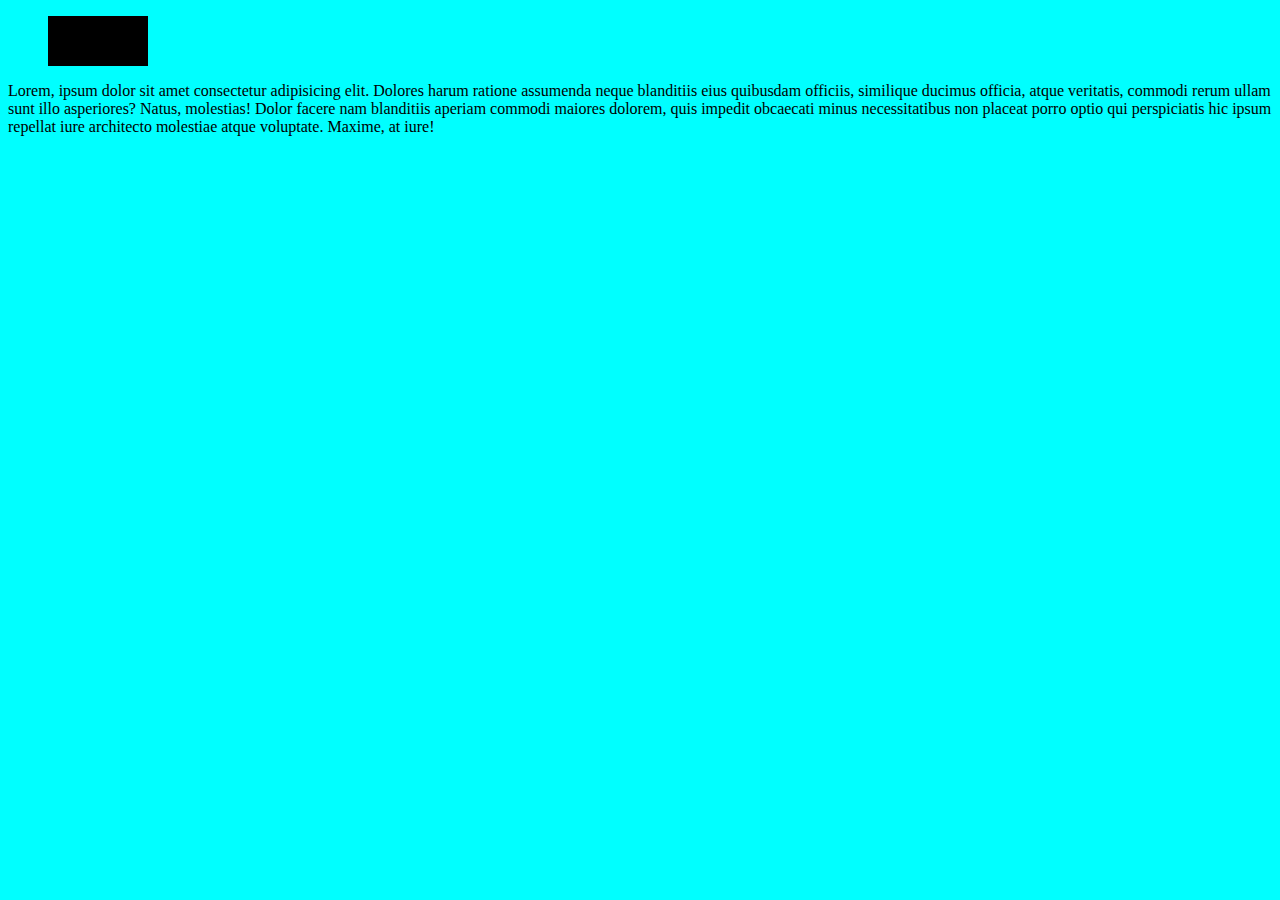
==== menu/about.html @ 9cdd2e64 "new sayt" ====
<!DOCTYPE html>
<html lang="en">
<head>
    <link rel="stylesheet" href="about.css">
    <meta charset="UTF-8">
    <meta http-equiv="X-UA-Compatible" content="IE=edge">
    <meta name="viewport" content="width=device-width, initial-scale=1.0">
    <title>About</title>
</head>
<body>
  <nav>

    <ul>
        <a href="home.html"><li></li></a>
    </ul>
  </nav>
    <p>Lorem, ipsum dolor sit amet consectetur adipisicing elit. Dolores harum ratione assumenda neque blanditiis eius quibusdam officiis, similique ducimus officia, atque veritatis, commodi rerum ullam sunt illo asperiores? Natus, molestias!
    Dolor facere nam blanditiis aperiam commodi maiores dolorem, quis impedit obcaecati minus necessitatibus non placeat porro optio qui perspiciatis hic ipsum repellat iure architecto molestiae atque voluptate. Maxime, at iure!  </p>



</body>
</html>
---- menu/about.css ----
body {
   background-color: cyan;
}
p {
    animation: color 1.5s infinite alternate;
}

@keyframes color {
    0%{color: cyan; transform: translate(2px);}
    25%{color: darkblue; transform: translate(-2px);}
    50%{color: darkcyan; transform: translate(2px);}
    100%{color: darkgrey; transform: translate(-2);}
}

nav > ul >a > li {
    list-style-type: none;
    color: white;
    border: black;
    background-color: black;
    width: 100px;
    height: 50px;
    animation: color2 3s alternate infinite;
    text-align: center;
}

@keyframes color2{
    0%{background-color: darkblue; transform: rotate(20deg);}
    25%{background-color: darkslateblue; transform: rotate(-20deg);}
    50%{background-color:blue; transform: rotate(20deg);}
    75%{background-color: cornflowerblue; transform: rotate(-20deg);}
    80%{background-color: cyan; transform: rotate(0deg); transform: scale(1.5);}
    90%{background-color: cornsilk; transform: scaleX(2); transform: translate(-30px);}
    95%{transform: scaleX(-1.1);}
    100%{transform: scaleX(1.1);}
}
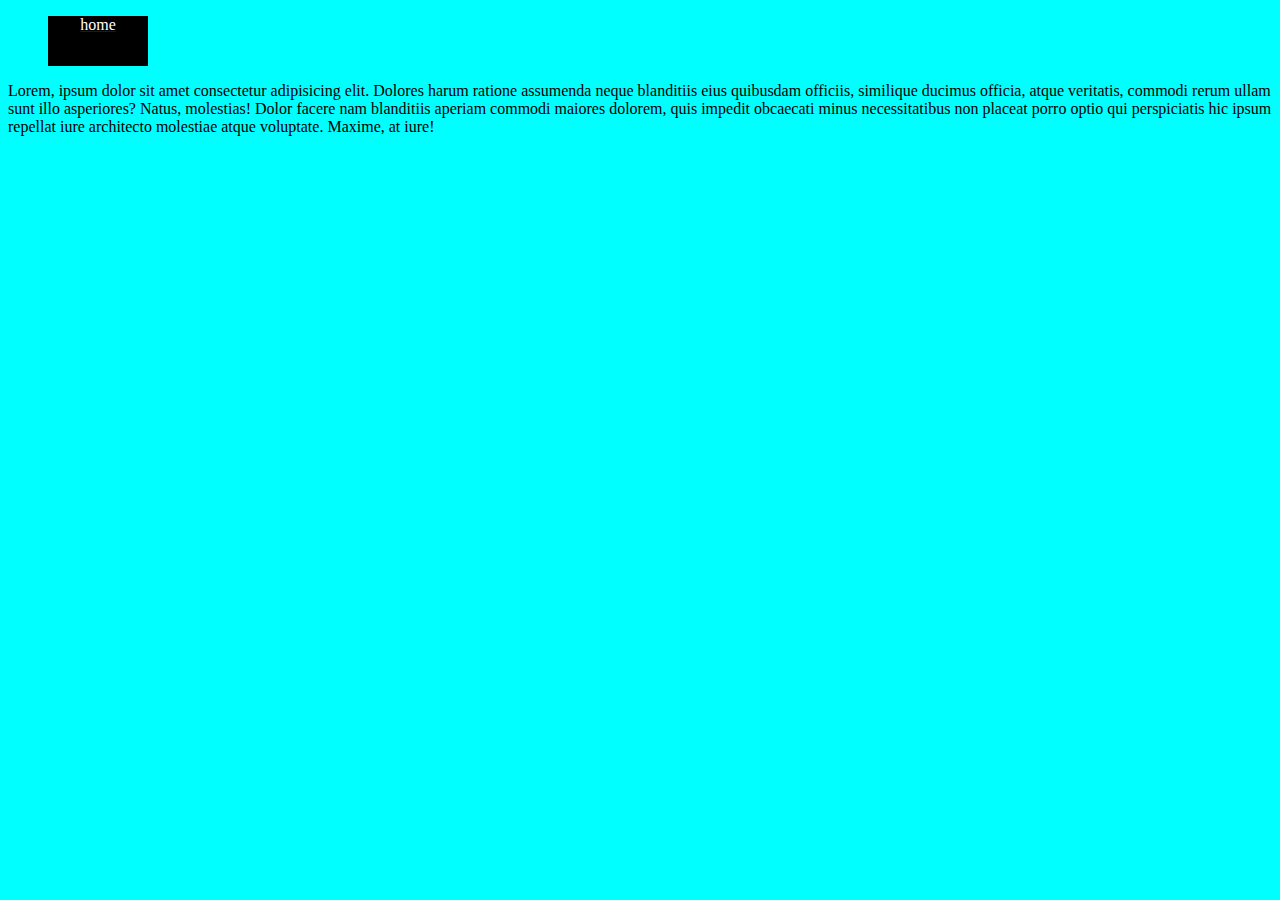
==== commit 5723f2ac: "Update about.html" ====
--- a/menu/about.html
+++ b/menu/about.html
@@ -11,7 +11,7 @@
   <nav>
 
     <ul>
-        <a href="home.html"><li></li></a>
+        <a href="home.html"><li>home</li></a>
     </ul>
   </nav>
     <p>Lorem, ipsum dolor sit amet consectetur adipisicing elit. Dolores harum ratione assumenda neque blanditiis eius quibusdam officiis, similique ducimus officia, atque veritatis, commodi rerum ullam sunt illo asperiores? Natus, molestias!
@@ -20,4 +20,4 @@
 
 
 </body>
-</html>+</html>
